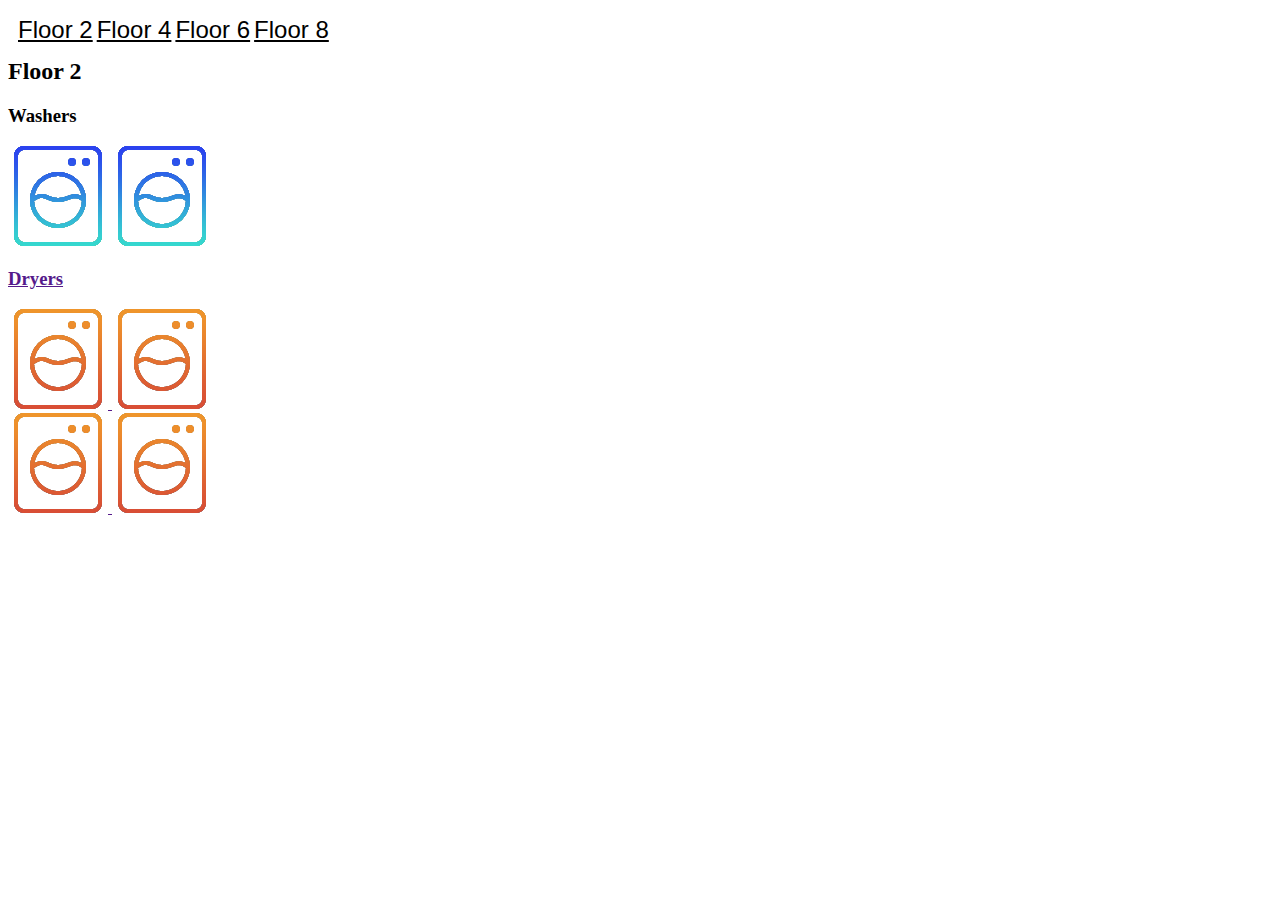
==== index.html @ 5dfff3f8 "Initial" ====
<!DOCTYPE html>
<html lang="en">
    <head>
        <!-- Required meta tags -->
        <meta charset="utf-8">
        <meta name="viewport" content="width=device-width, initial-scale=1, shrink-to-fit=no">

        <!-- Bootstrap CSS -->
        <link rel="stylesheet" href="https://maxcdn.bootstrapcdn.com/bootstrap/4.0.0-beta/css/bootstrap.min.css" integrity="sha384-/Y6pD6FV/Vv2HJnA6t+vslU6fwYXjCFtcEpHbNJ0lyAFsXTsjBbfaDjzALeQsN6M" crossorigin="anonymous">
        <link rel="stylesheet" href="./main.css">
    </head>
    <frameset rows="50px,*" border="none" noresize>
        <frame name="nav" src="navbar.htm" scrolling="auto">
        <frame name="content" src="floor2.htm" scrolling="auto">     
    </Frameset>
</html>

<!-- 
Click on an open appointment slot to sign up. If no slots are available, please try a different time range. To cancel an appointment slot you've already booked, leave this sign-up page and delete the event from your own calendar. -->
---- main.css ----
.links {
    padding-top: 10px;
    margin-top: 30px;
}

.links a {
    display: inline;
}

.dryers-bottom {
    margin-top: 10px;
}

.dropbtn {
    background-color: black;
    color: white;
    padding: 10px;
    border: none;
    cursor: pointer;
}

.dropdown {
    position: relative;
    display: inline-block;
}

.dropdown-content {
    display: none;
    position: absolute;
    background-color: grey;
    min-width: 100px;
    z-index: 1;
}

.dropdown-content a {
    color: black;
    padding: 12px 16px;
    display: block;
}

.dropdown:hover .dropdown-content {
    display: block;
}

ul {
    list-style: none;
}

li {
    display: inline;
}

li a {
    margin-left: -30px;
    padding-right: 30px;
    font-family: Arial, Helvetica, sans-serif;
    font-size: 24px;
    color: black;
}
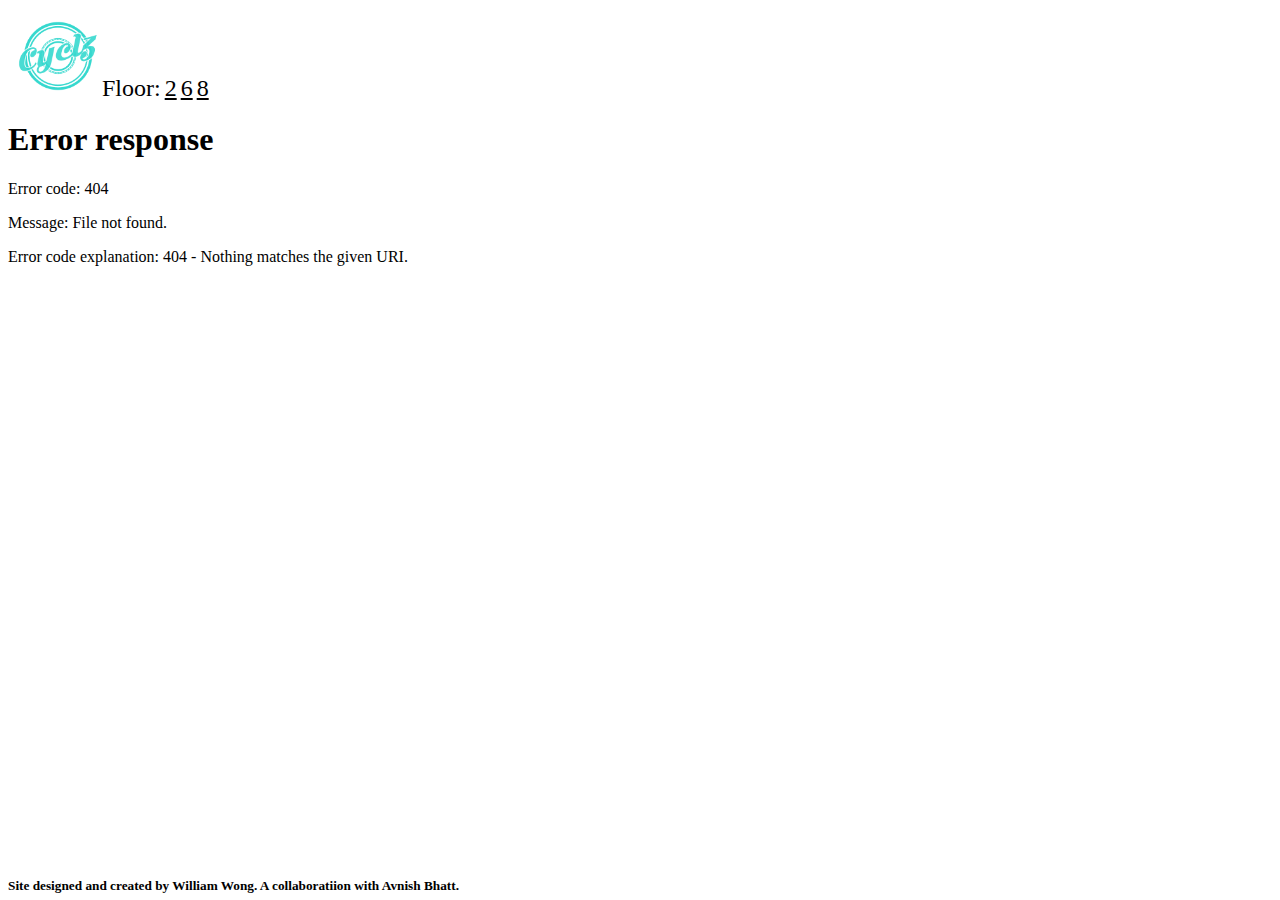
==== commit b72dfb26: "MVP 1" ====
--- a/index.html
+++ b/index.html
@@ -9,9 +9,10 @@
         <link rel="stylesheet" href="https://maxcdn.bootstrapcdn.com/bootstrap/4.0.0-beta/css/bootstrap.min.css" integrity="sha384-/Y6pD6FV/Vv2HJnA6t+vslU6fwYXjCFtcEpHbNJ0lyAFsXTsjBbfaDjzALeQsN6M" crossorigin="anonymous">
         <link rel="stylesheet" href="./main.css">
     </head>
-    <frameset rows="50px,*" border="none" noresize>
+    <frameset rows="100px,*, 30px" border="none" noresize>
         <frame name="nav" src="navbar.htm" scrolling="auto">
-        <frame name="content" src="floor2.htm" scrolling="auto">     
+        <frame name="content" src="intro.htm" scrolling="auto">   
+        <frame name="content" src="footer.htm" scrolling="auto">  
     </Frameset>
 </html>
 
--- a/main.css
+++ b/main.css
@@ -53,7 +53,7 @@
 li a {
     margin-left: -30px;
     padding-right: 30px;
-    font-family: Arial, Helvetica, sans-serif;
+    font-family: 'Times New Roman', Times, serif;
     font-size: 24px;
     color: black;
 }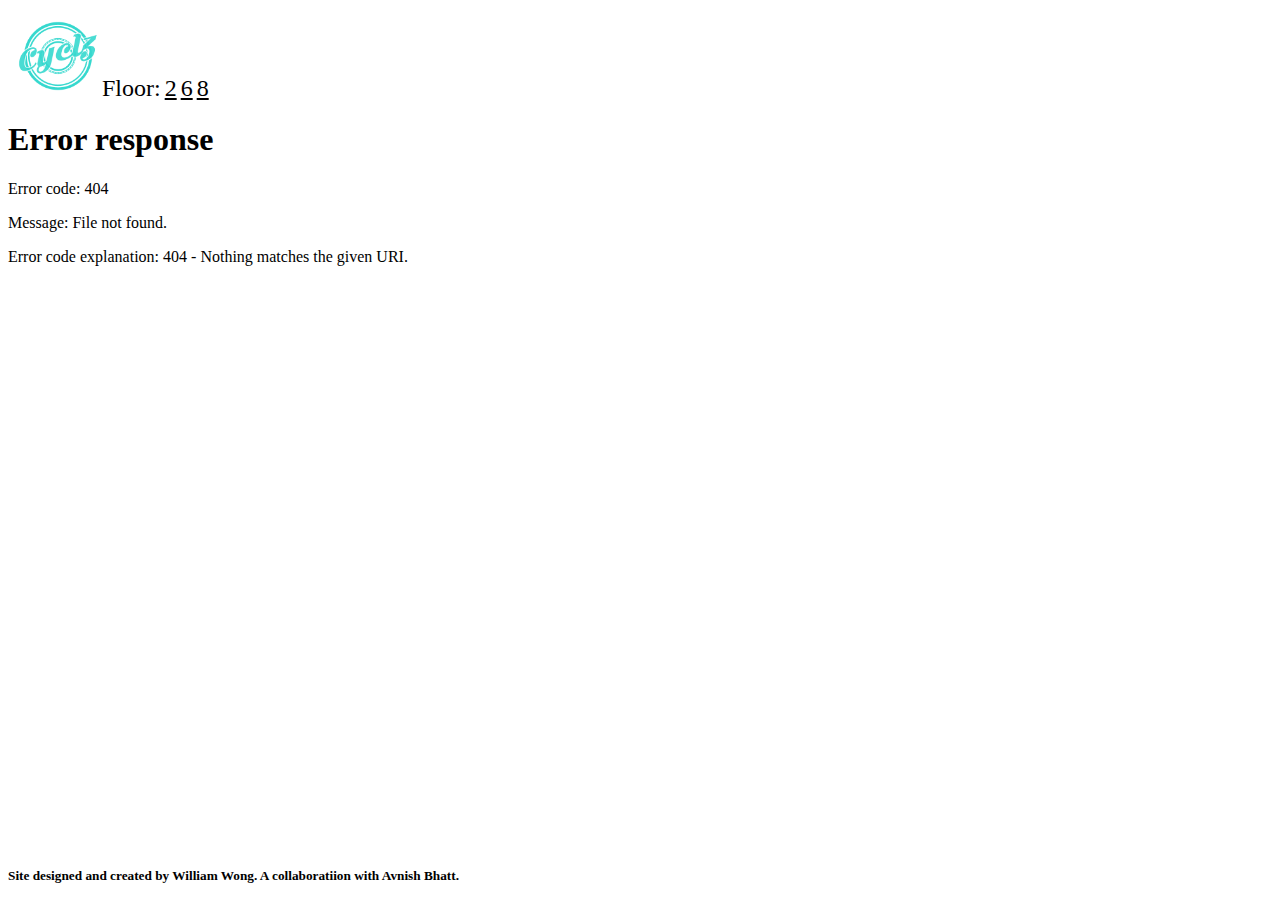
==== commit 70d2e5ed: "Footer fix" ====
--- a/index.html
+++ b/index.html
@@ -9,7 +9,7 @@
         <link rel="stylesheet" href="https://maxcdn.bootstrapcdn.com/bootstrap/4.0.0-beta/css/bootstrap.min.css" integrity="sha384-/Y6pD6FV/Vv2HJnA6t+vslU6fwYXjCFtcEpHbNJ0lyAFsXTsjBbfaDjzALeQsN6M" crossorigin="anonymous">
         <link rel="stylesheet" href="./main.css">
     </head>
-    <frameset rows="100px,*, 30px" border="none" noresize>
+    <frameset rows="100px,*, 40px" border="none" noresize>
         <frame name="nav" src="navbar.htm" scrolling="auto">
         <frame name="content" src="intro.htm" scrolling="auto">   
         <frame name="content" src="footer.htm" scrolling="auto">  
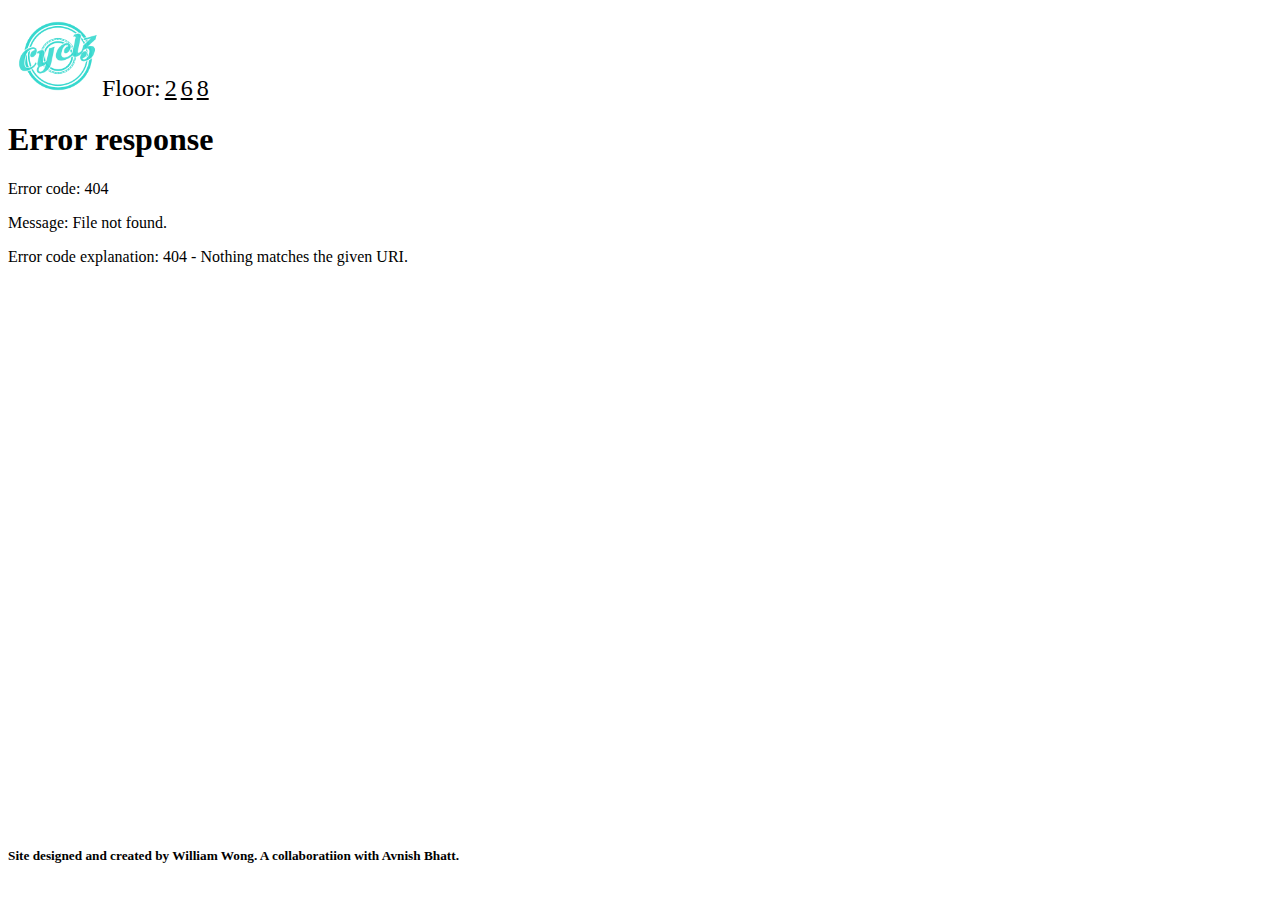
==== commit da3eb98b: "Footer fix" ====
--- a/index.html
+++ b/index.html
@@ -9,7 +9,7 @@
         <link rel="stylesheet" href="https://maxcdn.bootstrapcdn.com/bootstrap/4.0.0-beta/css/bootstrap.min.css" integrity="sha384-/Y6pD6FV/Vv2HJnA6t+vslU6fwYXjCFtcEpHbNJ0lyAFsXTsjBbfaDjzALeQsN6M" crossorigin="anonymous">
         <link rel="stylesheet" href="./main.css">
     </head>
-    <frameset rows="100px,*, 40px" border="none" noresize>
+    <frameset rows="100px,*, 60px" border="none" noresize>
         <frame name="nav" src="navbar.htm" scrolling="auto">
         <frame name="content" src="intro.htm" scrolling="auto">   
         <frame name="content" src="footer.htm" scrolling="auto">  
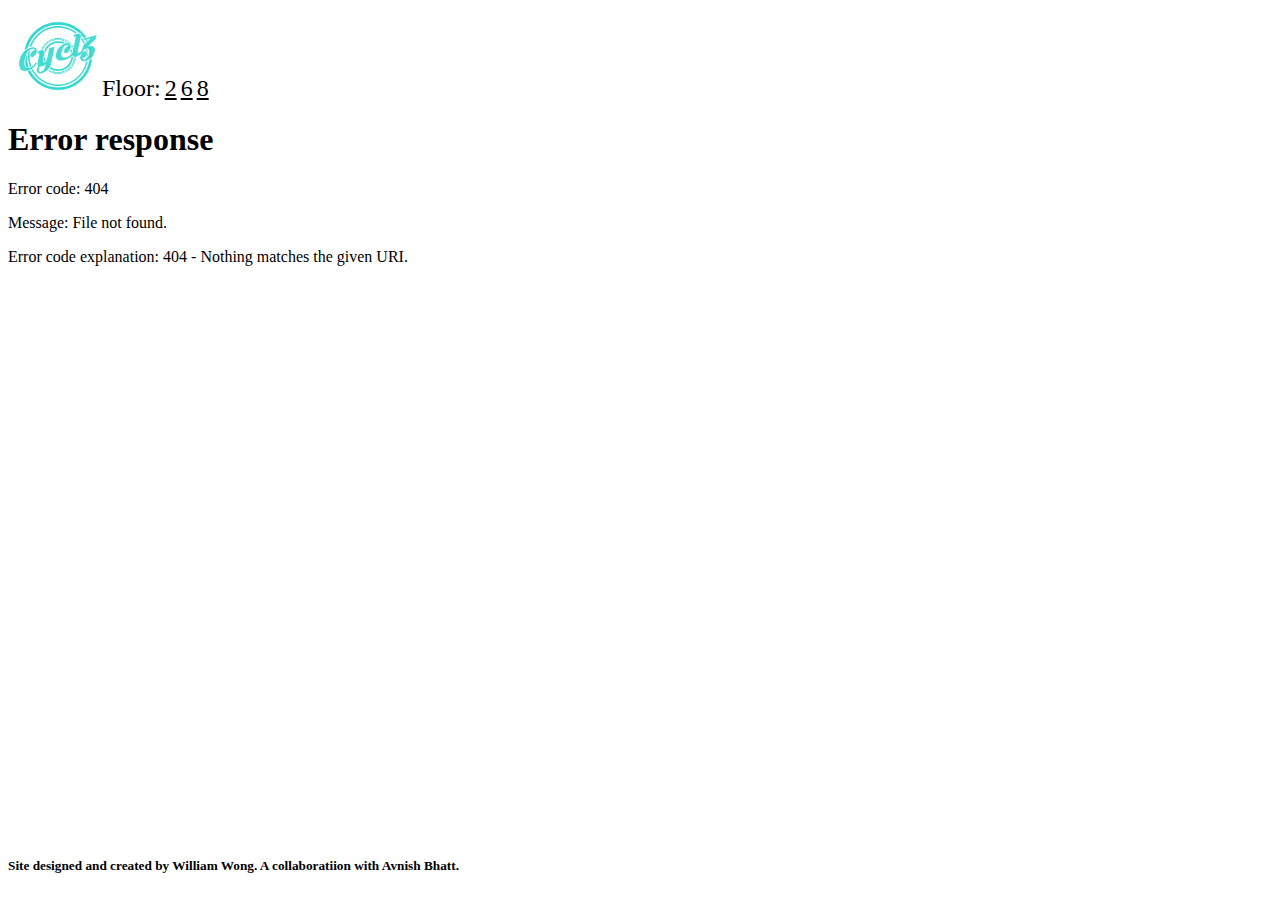
==== commit edc078cf: "Resize" ====
--- a/index.html
+++ b/index.html
@@ -9,7 +9,7 @@
         <link rel="stylesheet" href="https://maxcdn.bootstrapcdn.com/bootstrap/4.0.0-beta/css/bootstrap.min.css" integrity="sha384-/Y6pD6FV/Vv2HJnA6t+vslU6fwYXjCFtcEpHbNJ0lyAFsXTsjBbfaDjzALeQsN6M" crossorigin="anonymous">
         <link rel="stylesheet" href="./main.css">
     </head>
-    <frameset rows="100px,*, 60px" border="none" noresize>
+    <frameset rows="100px,*, 50px" border="none" noresize>
         <frame name="nav" src="navbar.htm" scrolling="auto">
         <frame name="content" src="intro.htm" scrolling="auto">   
         <frame name="content" src="footer.htm" scrolling="auto">  
